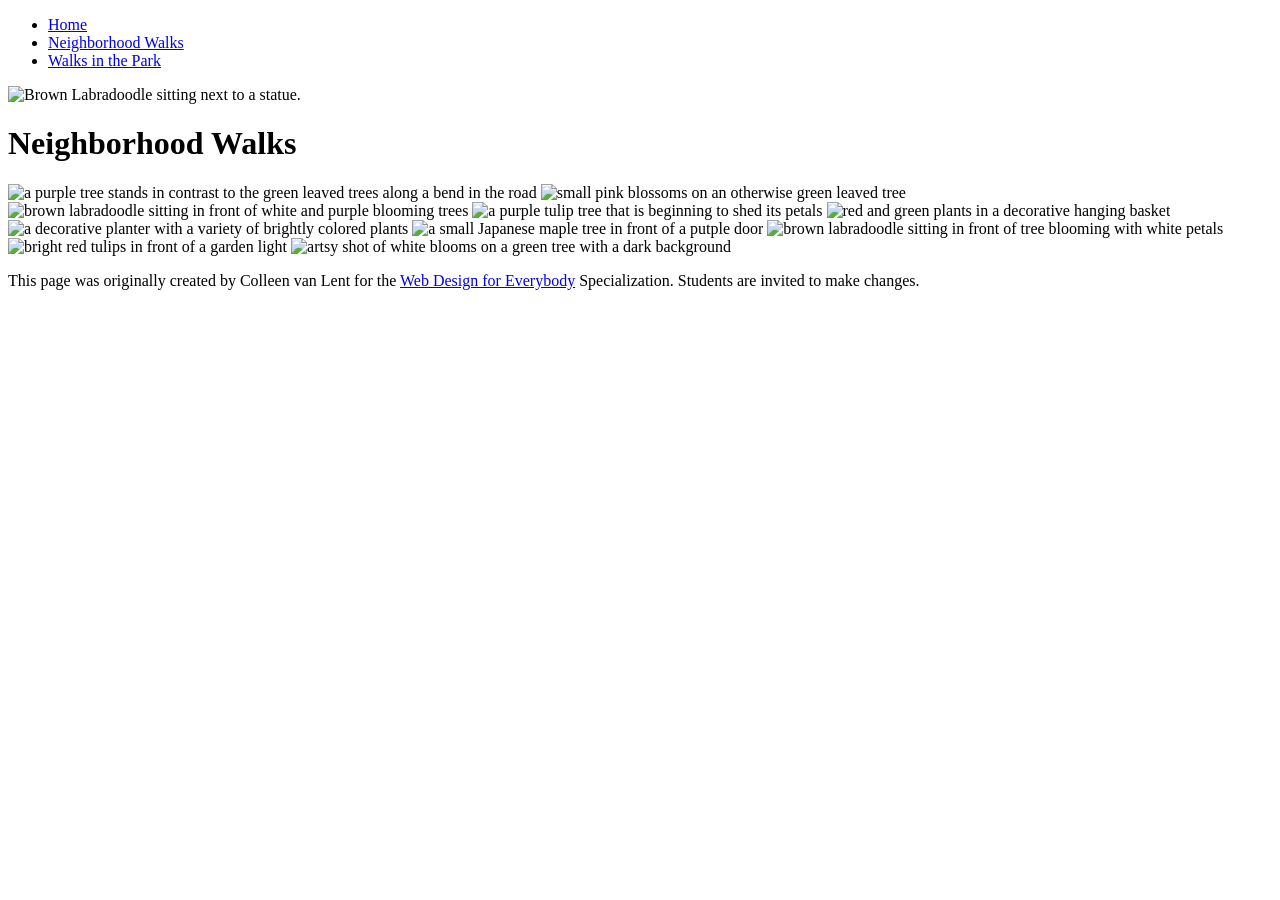
==== neighborhood.html @ e7975849 "homework week 1" ====
<!DOCTYPE html>
<html lang="en">

<head>
  <meta charset="utf-8">
  <meta name="viewport" content="width=device-width">
  <title>Neighborhood Walk</title>
  <link rel="stylesheet" href="style.css">
</head>

<body>
  <header>
    <nav>
      <ul>
        <li><a href="index.html">Home</a></li>
        <li><a href="neighborhood.html">Neighborhood Walks</a></li>
        <li><a href="parks.html">Walks in the Park</a></li>
      </ul>
    </nav>
    <img src="images/BaconGallupPark.jpg" width="200" alt="Brown Labradoodle sitting next to a statue.">
    <h1>Neighborhood Walks</h1>
  </header>
  <main>
    <div>
      <img src="images/bend_in_the_road.png"
        alt="a purple tree stands in contrast to the green leaved trees along a bend in the road" width="100">
      <img src="images/pink_blossoms.png" alt="small pink blossoms on an otherwise green leaved tree" width="100">
      <img src="images/blooming_trees.png" alt="brown labradoodle sitting in front of white and purple blooming  trees"
        width="100">
      <img src="images/falling_petals.png" alt="a purple tulip tree that is beginning to shed its petals" width="100">
      <img src="images/hanging_plants.png" alt="red and green plants in a decorative hanging basket" width="100">
      <img src="images/potted_plants.png" alt="a decorative planter with a variety of brightly colored plants "
        width="100">
      <img src="images/red_maple.png" alt="a small Japanese maple tree in front of a putple door" width="100">
      <img src="images/tree_with_white_blooms.png"
        alt="brown labradoodle sitting in front of tree blooming with white petals" width="100">
      <img src="images/tulips.png" alt="bright red tulips in front of a garden light" width="100">
      <img src="images/white_buds_on_tree.png" alt="artsy shot of white blooms on a green tree with a dark background"
        width="100">
    </div>
  </main>
  <footer>
    <p>This page was originally created by Colleen van Lent for the <a
        href="https://www.coursera.org/specializations/web-design"> Web Design for Everybody</a> Specialization.
      Students are invited to make changes.</p>
  </footer>

</body>

</html>
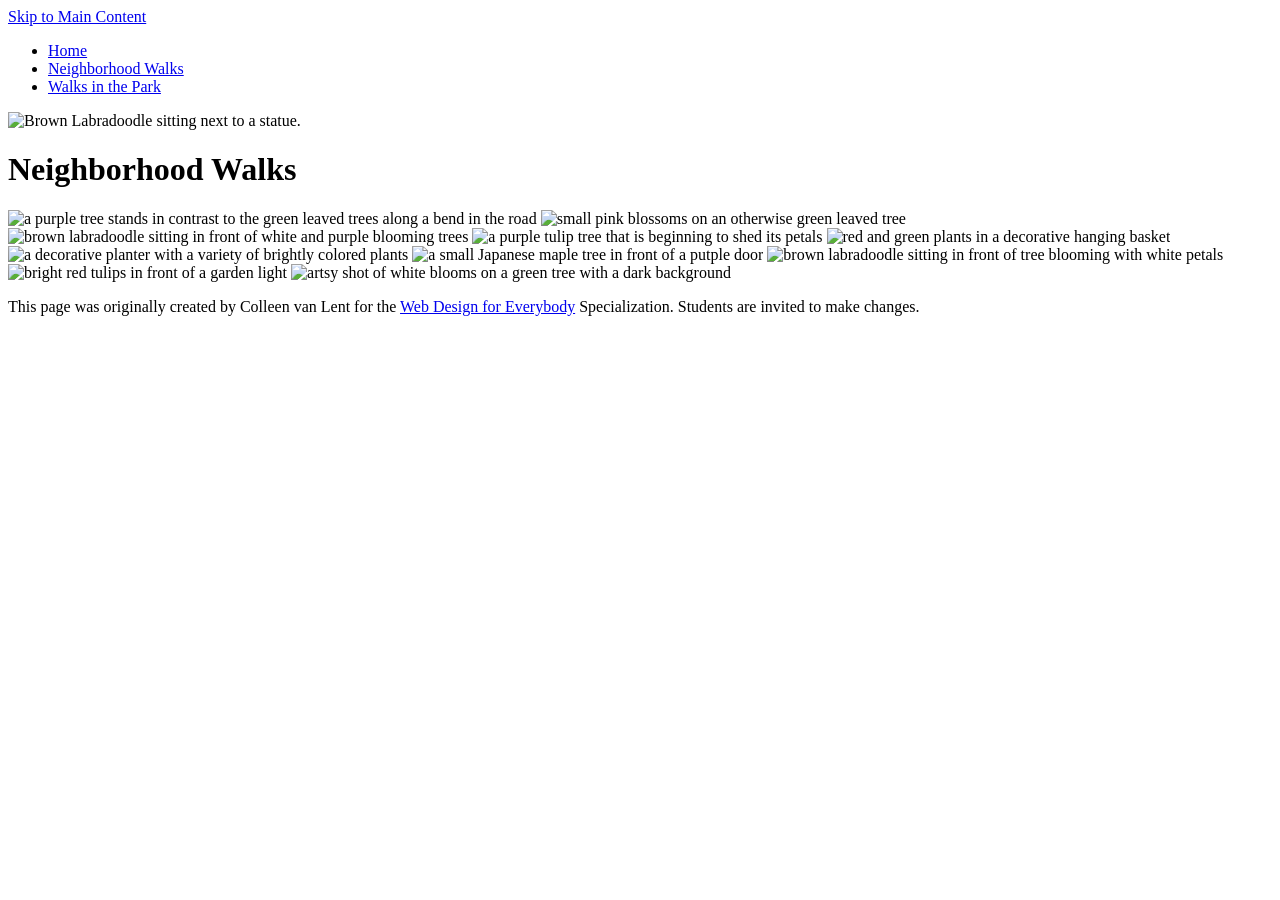
==== commit da25e1c5: "add something new" ====
--- a/neighborhood.html
+++ b/neighborhood.html
@@ -9,6 +9,7 @@
 </head>
 
 <body>
+  <a href="#main" class="skip-link">Skip to Main Content</a>
   <header>
     <nav>
       <ul>
@@ -20,7 +21,7 @@
     <img src="images/BaconGallupPark.jpg" width="200" alt="Brown Labradoodle sitting next to a statue.">
     <h1>Neighborhood Walks</h1>
   </header>
-  <main>
+  <main id="main">
     <div>
       <img src="images/bend_in_the_road.png"
         alt="a purple tree stands in contrast to the green leaved trees along a bend in the road" width="100">
